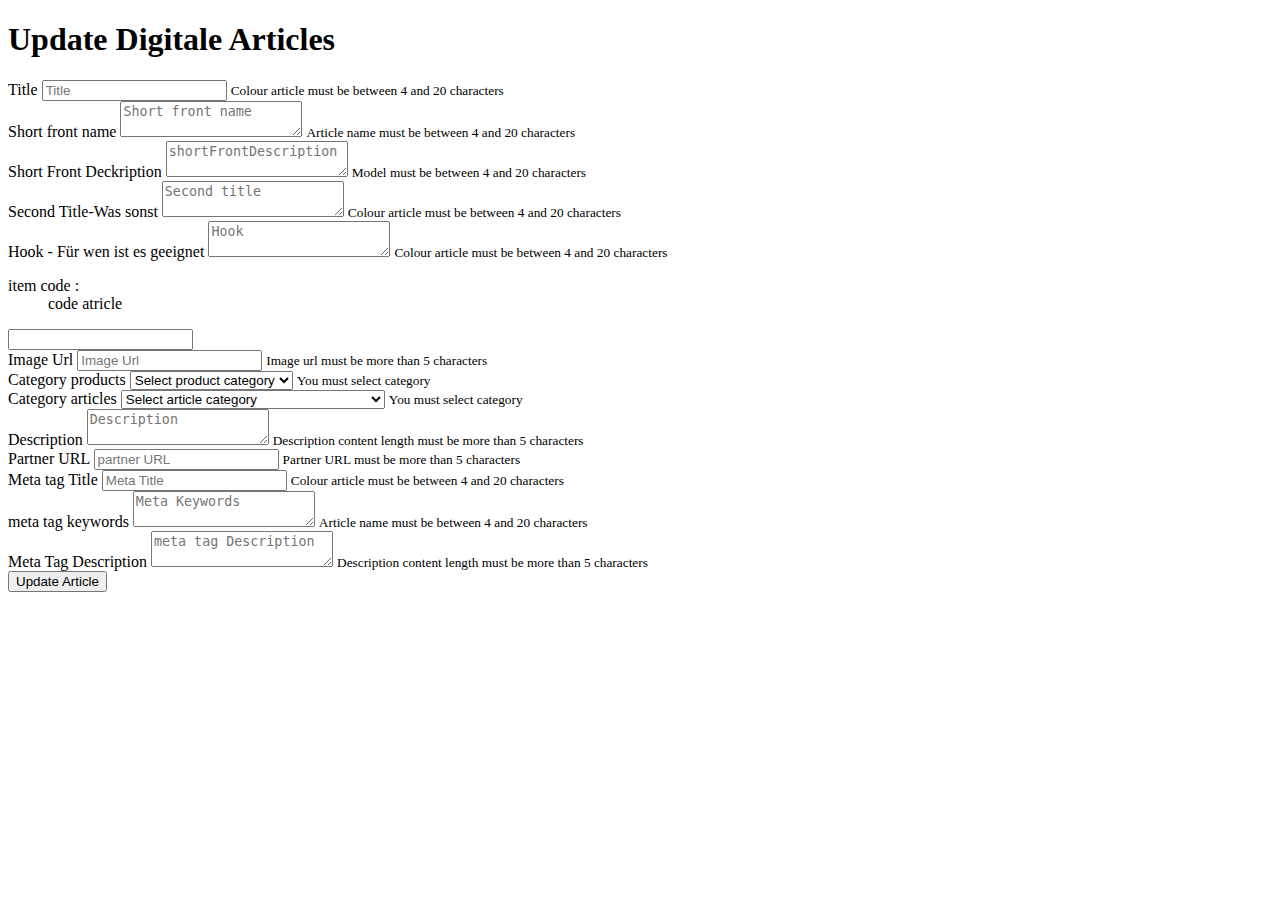
==== src/main/resources/templates/adminResources/update-digitale-articles.html @ a8ac8b30 "Initial commit" ====
<!DOCTYPE html>
<html lang="en" xmlns:th="http://www.thymeleaf.org" xmlns:sec="http://www.thymeleaf.org/extras/spring-security">
<head>

    <meta charset="UTF-8"/>
    <meta name="viewport" content="width=device-width, initial-scale=1.0"/>
    <meta name="author" content="ZBteam">
    <meta name="robots" content="noindex"/>
    <meta name="robots" content="nofollow"/>
    <meta name="googlebot" content="noindex"/>
    <meta name="AdsBot-Google" content="noindex"/>
    <meta name="googlebot-news" content="nosnippet">
    <meta name="Mediapartners-Google" content="nosnippet">
    <meta name="AdsBot-Google-Mobile-Apps" content="nosnippet">

    <link rel="stylesheet" th:href="@{/css/reset-bv1-css.css}"/>

    <link rel="stylesheet" th:href="@{/css/bootstrap.min.css}"/>
    <link rel="stylesheet" th:href="@{/css/style-bv1.css}"/>
    <link rel="stylesheet" th:href="@{/css/email-formulare.css}"/>
    <link rel="stylesheet" th:href="@{/css/home-style.css}"/>

    <link th:href="@{/css/style-profile.css}" rel="stylesheet"/>
    <link th:href="@{/css/style-digitale-article.css}" rel="stylesheet"/>
    <!--        <link th:rel="stylesheet" th:href="@{/webjars/bootstrap/4.0.0-2/css/bootstrap.min.css} "/>-->
    <script th:src="@{/js/jquery-3.3.1.min.js}"></script>
    <script th:src="@{/js/bootstrap.min.js}"></script>
    <link rel="icon" type="image/x-icon" href="/images/favicon.ico">
</head>
<body>
<main class="p-5 bg-blur text-center">


    <header th:include="~{fragments/nav}"></header>

    <h1 class="text-dark border-bottom">Update Digitale Articles</h1>
    <th:block sec:authorize="hasRole('ROLE_ADMIN')">
        <div class="d-flex justify-content-center" sec:authorize="authenticated"
             th:object="${articleDigitaleViewModel}">
            <form th:action="@{/update/digitale}" th:method="PATCH" th:object="${articleDigitaleViewModel}">
                <div class="form-row">


                    <div class="form-row">
                        <div class="col">
                            <label for="title">Title</label>
                            <input class="form-control" id="title" minlength="3" name="title"
                                   placeholder="Title"
                                   th:required th:errorclass="is-invalid"
                                   th:field="*{title}" th:type="text">
                            <small class="invalid-feedback form-text bg-danger rounded" id="titleError"
                                   th:errors="*{title}" th:if="${#fields.hasErrors('title')}">
                                Colour article must be between 4 and 20 characters</small>
                        </div>
                    </div>
                </div>

                <div class="form-row">

                    <div class="col">
                        <label for="shortFrontName">Short front name</label>
                        <textarea class="form-control" id="shortFrontName" minlength="3" name="shortFrontName"
                                  placeholder="Short front name"
                                  required th:errorclass="is-invalid"
                                  th:field="*{shortFrontName}" type="text"></textarea>
                        <small class="invalid-feedback form-text bg-danger rounded"
                               id="shortFrontNameError"
                               th:errors="*{shortFrontName}" th:if="${#fields.hasErrors('shortFrontName')}">
                            Article name must be between 4 and 20 characters</small>
                    </div>
                </div>
                <div class="form-row">
                    <div class="col">
                        <label for="shortFrontDescription">Short Front Deckription</label>
                        <textarea class="form-control" id="shortFrontDescription" minlength="3"
                                  name="shortFrontDescription"
                                  placeholder="shortFrontDescription"
                                  required th:errorclass="is-invalid"
                                  th:field="*{shortFrontDescription}" type="text"></textarea>
                        <small class="invalid-feedback form-text bg-danger rounded" id="shortFrontDescriptionError"
                               th:errors="*{shortFrontDescription}"
                               th:if="${#fields.hasErrors('shortFrontDescription')}">
                            Model must be between 4 and 20 characters</small>
                    </div>
                </div>

                <div class="form-row">
                    <div class="col">
                        <label for="secondTitle">Second Title-Was sonst </label>
                        <textarea class="form-control" id="secondTitle" minlength="3" name="secondTitle"
                                  placeholder="Second title"
                                  required th:errorclass="is-invalid"
                                  th:field="*{secondTitle}" type="text"></textarea>
                        <small class="invalid-feedback form-text bg-danger rounded" id="secondTitleError"
                               th:errors="*{secondTitle}" th:if="${#fields.hasErrors('secondTitle')}">
                            Colour article must be between 4 and 20 characters</small>
                    </div>
                </div>

                <div class="form-row">
                    <div class="col">
                        <label for="hook">Hook - Für wen ist es geeignet</label>
                        <textarea class="form-control" id="hook" minlength="3" name="hook"
                                  placeholder="Hook"
                                  required th:errorclass="is-invalid"
                                  th:field="*{hook}" type="text"></textarea>
                        <small class="invalid-feedback form-text bg-danger rounded" id="hookError"
                               th:errors="*{hook}" th:if="${#fields.hasErrors('hook')}">
                            Colour article must be between 4 and 20 characters</small>
                    </div>
                </div>

                <div class="form-row">
                    <div class="col">


                        <dl class="row pt-3">
                            <dt class="col-sm-3 text-danger">item code :</dt>
                            <dd class="col-sm-9 text-danger" th:text="*{itemCode}">code atricle</dd>
                        </dl>

                        <label for="itemcode"> </label>
                        <input th:type="hidden" id="itemcode" name="itemCode" th:value="*{itemCode}">

                    </div>
                </div>


<!--                <div class="form-row">-->
<!--                    <div class="col">-->
<!--                        <label for="price">Price</label>-->
<!--                        <input class="form-control" id="price" name="price" placeholder="Price"-->

<!--                               th:field="*{price}" type="text">-->

<!--                    </div>-->
<!--                </div>-->


<!--                <div class="form-row">-->
<!--                    <div class="col">-->
<!--                        <label for="quantity">Quantity</label>-->
<!--                        <input class="form-control" id="quantity" name="quantity"-->
<!--                               placeholder="Quantity"-->

<!--                               th:errorclass="is-invalid"-->
<!--                               th:field="*{quantity}" type="number">-->

<!--                    </div>-->
<!--                </div>-->


                <div class="form-row ">
                    <div class="col">
                        <label for="imgUrl">Image Url</label>
                        <input class="form-control" id="imgUrl" name="imgUrl" placeholder="Image Url"
                               required
                               th:errorclass="is-invalid"
                               th:field="*{imgUrl}" type="text">
                        <small class="invalid-feedback form-text bg-danger rounded" id="imageUrlError"
                               th:errors="*{imgUrl}" th:if="${#fields.hasErrors('imgUrl')}">
                            Image url must be more than 5 characters</small>
                    </div>
                </div>

                <div class="form-row m-5">
                    <div class="col">
                        <label for="category">Category products</label>
                        <select class="custom-select" id="category" name="category"
                                required th:errorclass="is-invalid" th:field="*{category}">

                            <option selected value="">Select product category</option>
                            <option th:each="cat : ${T(
                       com.market.center.marketcenter.models.entity.enumerationsProductsCategories.ProductsCategoryEnumerations)
                        .values()}"
                                    th:text="${cat}" th:value="${cat}"> product categories
                            </option>
                        </select>
                        <small class="invalid-feedback form-text bg-danger rounded" id="categoryError"
                               th:errors="*{category}" th:if="${#fields.hasErrors('category')}">
                            You must select category</small>
                    </div>
                </div>

                <div class="form-row m-5">
                    <div class="col">
                        <label for="categoryProdukte">Category articles</label>
                        <select class="custom-select" id="categoryProdukte" name="category"
                                required th:errorclass="is-invalid" th:field="*{digitaleProdukteEnumeration}">

                            <option selected value="">Select article category</option>
                            <option th:each="cat : ${T(
                        com.market.center.marketcenter.models.entity.enumerationsArticlesCategories.DigitaleProdukteEnumeration)
                        .values()}"
                                    th:text="${cat}" th:value="${cat}">
                                categories articles Disposable packaging
                            </option>

                        </select>
                        <small class="invalid-feedback form-text bg-danger rounded" id="categoryArticlesError"
                               th:errors="*{digitaleProdukteEnumeration}" th:if="${#fields.hasErrors('category')}">
                            You must select category</small>
                    </div>
                </div>

                <div class="form-row">
                    <div class="col">
                        <label for="description">Description</label>
                        <textarea class="form-control" id="description" name="description"
                                  placeholder="Description"
                                  required
                                  th:errorclass="is-invalid"
                                  th:field="*{description}"
                                  type="text"></textarea>
                        <small class="invalid-feedback form-text bg-danger rounded" id="descriptionError"
                               th:errors="*{description}" th:if="${#fields.hasErrors('description')}">
                            Description content length must be more than 5 characters</small>
                    </div>
                </div>


                <div class="form-row ">
                    <div class="col">
                        <label for="partnerUrl">Partner URL</label>
                        <input class="form-control" id="partnerUrl" name="partnerUrl" placeholder="partner URL"
                               required
                               th:errorclass="is-invalid"
                               th:field="*{partnerUrl}" type="text">
                        <small class="invalid-feedback form-text bg-danger rounded" id="partnerUrlError"
                               th:errors="*{partnerUrl}" th:if="${#fields.hasErrors('partnerUrl')}">
                            Partner URL must be more than 5 characters</small>
                    </div>
                </div>


                <div class="form-row">


                    <div class="form-row">
                        <div class="col">
                            <label for="metaTitle">Meta tag Title </label>
                            <input class="form-control" id="metaTitle" minlength="3" name="metaTitle"
                                   placeholder="Meta Title"
                                   th:required th:errorclass="is-invalid"
                                   th:field="*{metaTitle}" th:type="text">
                            <small class="invalid-feedback form-text bg-danger rounded" id="metaTitleError"
                                   th:errors="*{metaTitle}" th:if="${#fields.hasErrors('metaTitle')}">
                                Colour article must be between 4 and 20 characters</small>
                        </div>
                    </div>
                </div>

                <div class="form-row">

                    <div class="col">
                        <label for="metaKeywords">meta tag keywords </label>
                        <textarea class="form-control" id="metaKeywords" minlength="3" name="metaKeywords"
                                  placeholder="Meta Keywords"
                                  required th:errorclass="is-invalid"
                                  th:field="*{metaKeywords}" type="text"></textarea>
                        <small class="invalid-feedback form-text bg-danger rounded"
                               id="metaKeywordsError"
                               th:errors="*{metaKeywords}" th:if="${#fields.hasErrors('metaKeywords')}">
                            Article name must be between 4 and 20 characters</small>
                    </div>
                </div>


                <div class="form-row">
                    <div class="col">
                        <label for="metaDescriptions">Meta Tag Description</label>
                        <textarea class="form-control" id="metaDescriptions" name="metaDescriptions"
                                  placeholder="meta tag Description"
                                  required
                                  th:errorclass="is-invalid"
                                  th:field="*{metaDescriptions}"
                                  type="text"></textarea>
                        <small class="invalid-feedback form-text bg-danger rounded" id="metaDescriptionsError"
                               th:errors="*{metaDescriptions}" th:if="${#fields.hasErrors('metaDescriptions')}">
                            Description content length must be more than 5 characters</small>
                    </div>
                </div>

                <div class="d-flex justify-content-center mt-4">
                    <button class="btn btn-primary btn-block w-50" type="submit">Update Article</button>
                </div>
            </form>
        </div>
    </th:block>
</main>
<footer th:include="~{fragments/footer}"></footer>
</body>
</html>
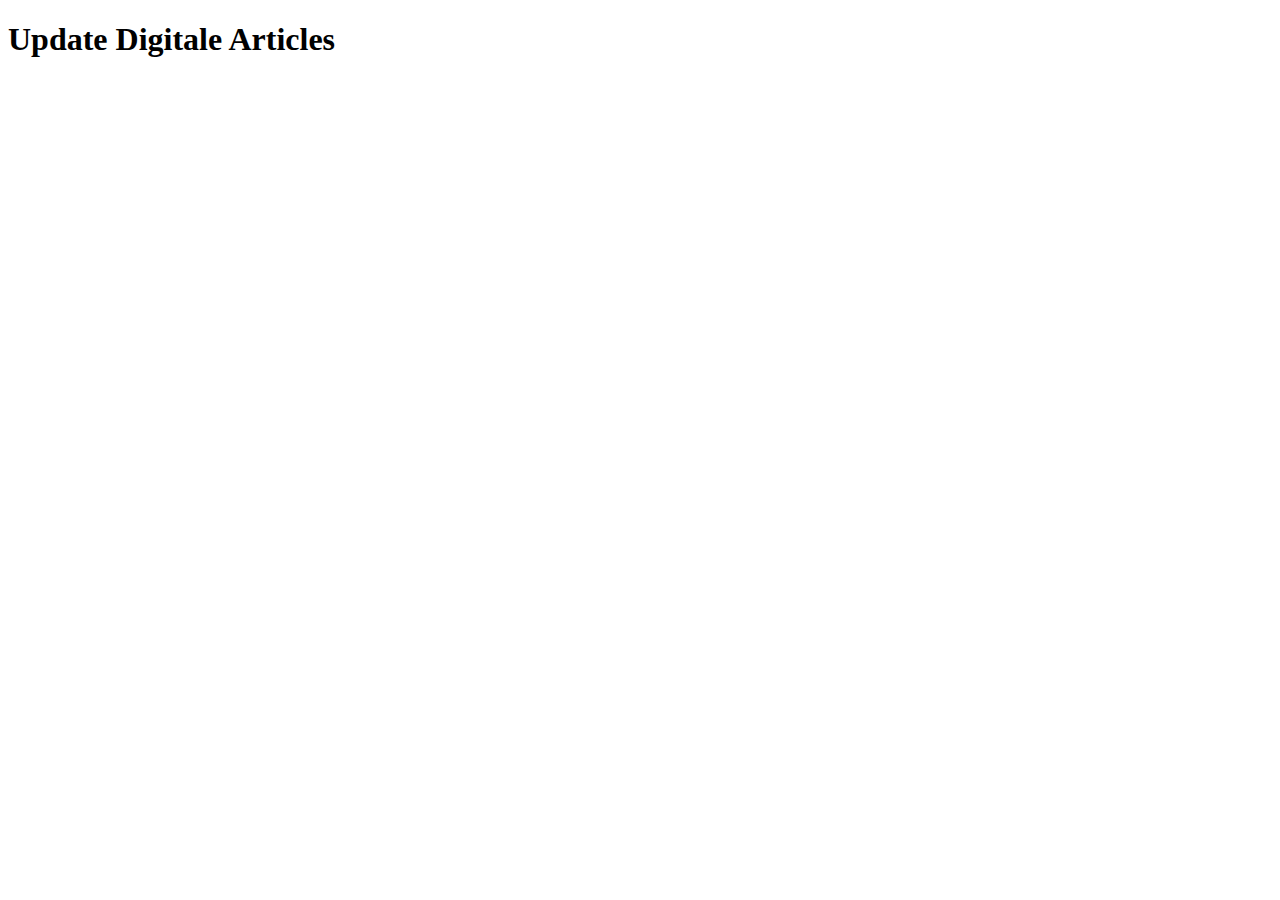
==== commit 6862137b: "commit" ====
--- a/src/main/resources/templates/adminResources/update-digitale-articles.html
+++ b/src/main/resources/templates/adminResources/update-digitale-articles.html
@@ -34,8 +34,18 @@
     <header th:include="~{fragments/nav}"></header>
 
     <h1 class="text-dark border-bottom">Update Digitale Articles</h1>
-    <th:block sec:authorize="hasRole('ROLE_ADMIN')">
-        <div class="d-flex justify-content-center" sec:authorize="authenticated"
+
+
+
+
+
+<!--    <th:block sec:authorize="hasRole('ROLE_ADMIN')">-->
+    <!--sec:authorize="authenticated"-->
+
+
+    <!--
+
+        <div class="d-flex justify-content-center"
              th:object="${articleDigitaleViewModel}">
             <form th:action="@{/update/digitale}" th:method="PATCH" th:object="${articleDigitaleViewModel}">
                 <div class="form-row">
@@ -126,29 +136,6 @@
                 </div>
 
 
-<!--                <div class="form-row">-->
-<!--                    <div class="col">-->
-<!--                        <label for="price">Price</label>-->
-<!--                        <input class="form-control" id="price" name="price" placeholder="Price"-->
-
-<!--                               th:field="*{price}" type="text">-->
-
-<!--                    </div>-->
-<!--                </div>-->
-
-
-<!--                <div class="form-row">-->
-<!--                    <div class="col">-->
-<!--                        <label for="quantity">Quantity</label>-->
-<!--                        <input class="form-control" id="quantity" name="quantity"-->
-<!--                               placeholder="Quantity"-->
-
-<!--                               th:errorclass="is-invalid"-->
-<!--                               th:field="*{quantity}" type="number">-->
-
-<!--                    </div>-->
-<!--                </div>-->
-
 
                 <div class="form-row ">
                     <div class="col">
@@ -286,7 +273,17 @@
                 </div>
             </form>
         </div>
-    </th:block>
+
+
+
+
+
+
+    -->
+
+
+
+<!--    </th:block>-->
 </main>
 <footer th:include="~{fragments/footer}"></footer>
 </body>
